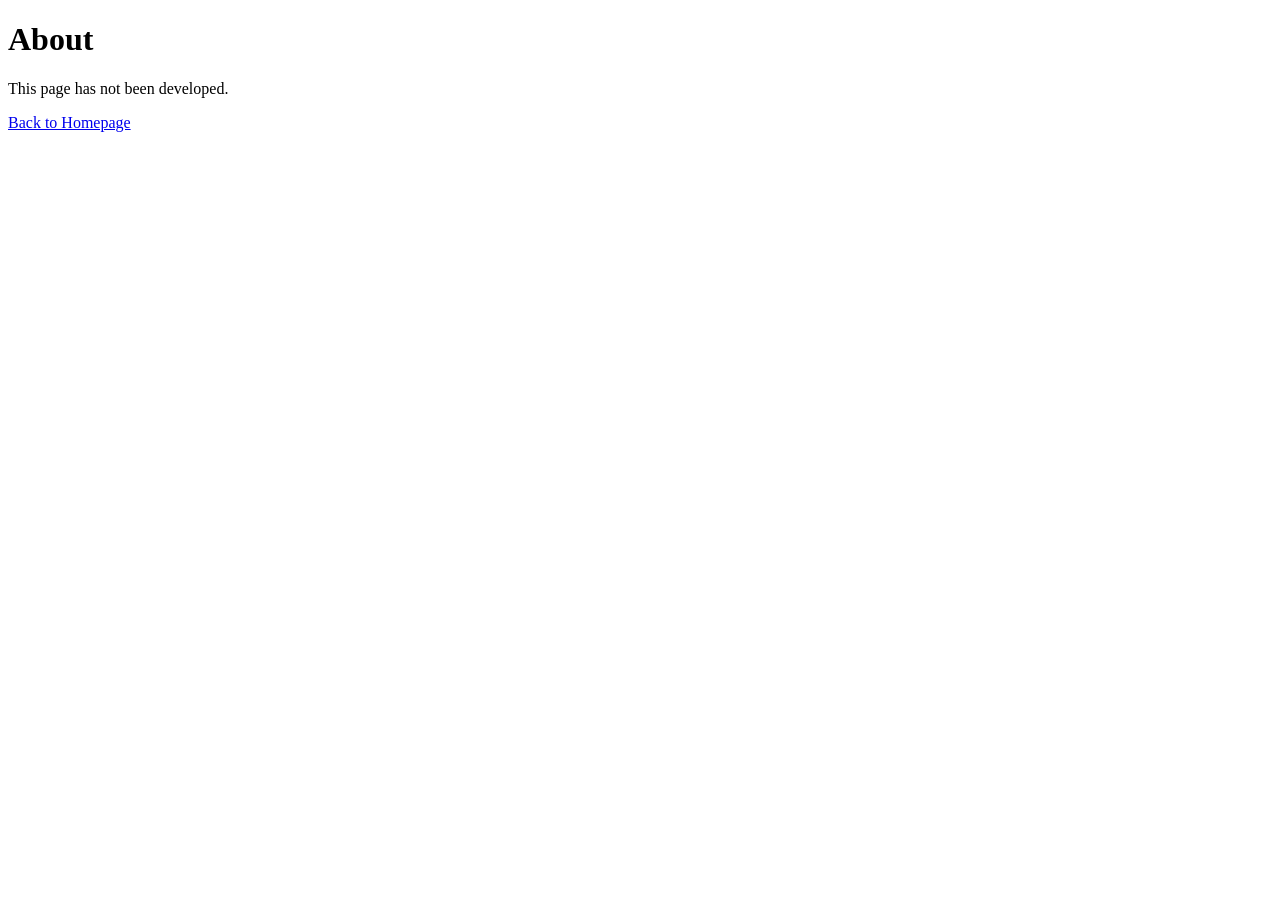
==== about.html @ 920a6fcf "Phase1 Incomplete webpage" ====
<!DOCTYPE html>
<html lang="en">
<head>
  <meta charset="UTF-8">
  <meta name="viewport" content="width=device-width, initial-scale=1.0">
  <title>Brandname</title>
</head>
<body>
  <h1>About</h1>
  <p>This page has not been developed.</p>
  <a href="/">Back to Homepage</a>
</body>
</html>
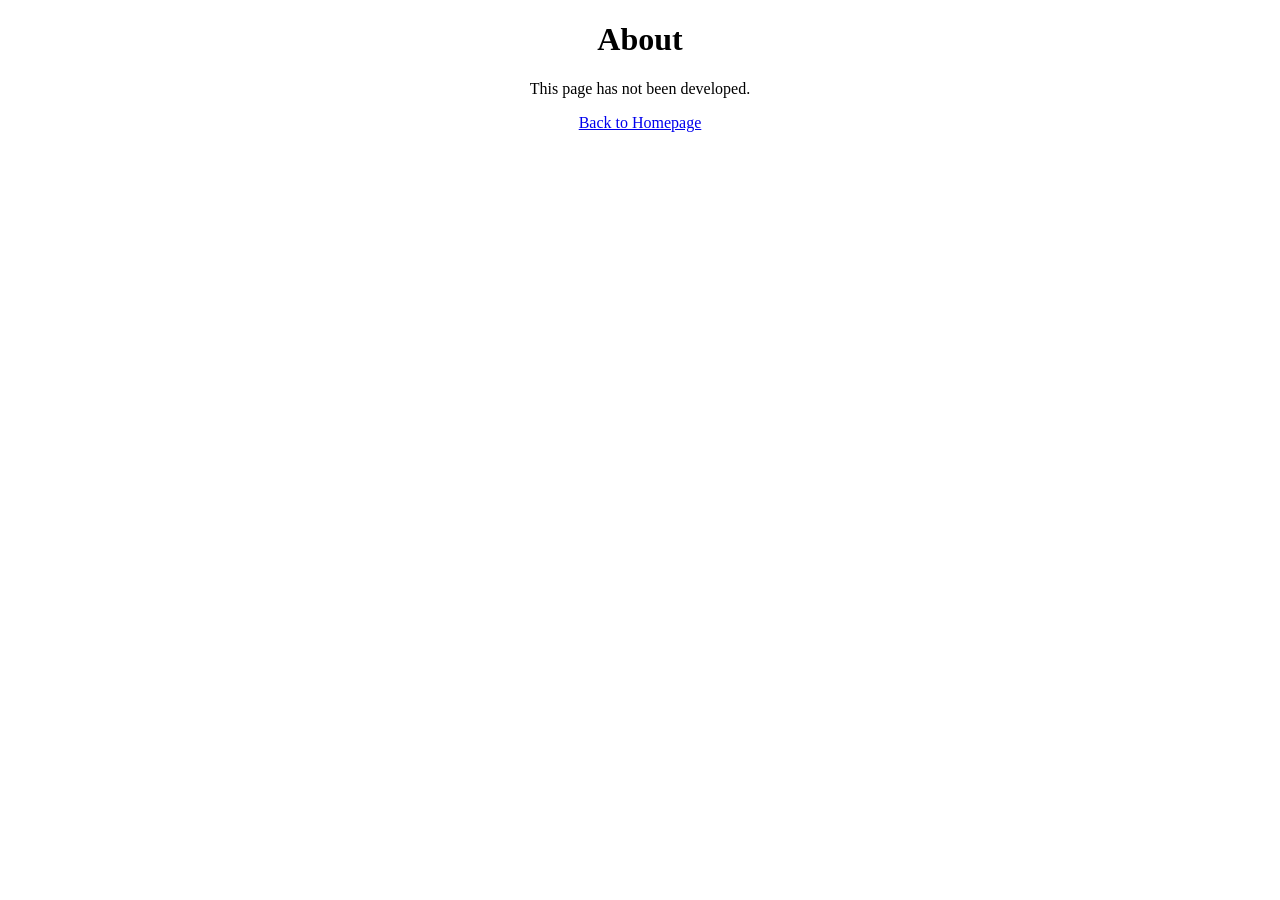
==== commit a786589f: "Centered undeveloped pages Centered the text on the linked-to pages that have not been developed." ====
--- a/about.html
+++ b/about.html
@@ -4,10 +4,15 @@
   <meta charset="UTF-8">
   <meta name="viewport" content="width=device-width, initial-scale=1.0">
   <title>Brandname</title>
+    <style>
+      body {
+        text-align: center;
+      }
+    </style>
 </head>
 <body>
   <h1>About</h1>
   <p>This page has not been developed.</p>
-  <a href="/">Back to Homepage</a>
+  <a href="./index.html">Back to Homepage</a>
 </body>
 </html>
